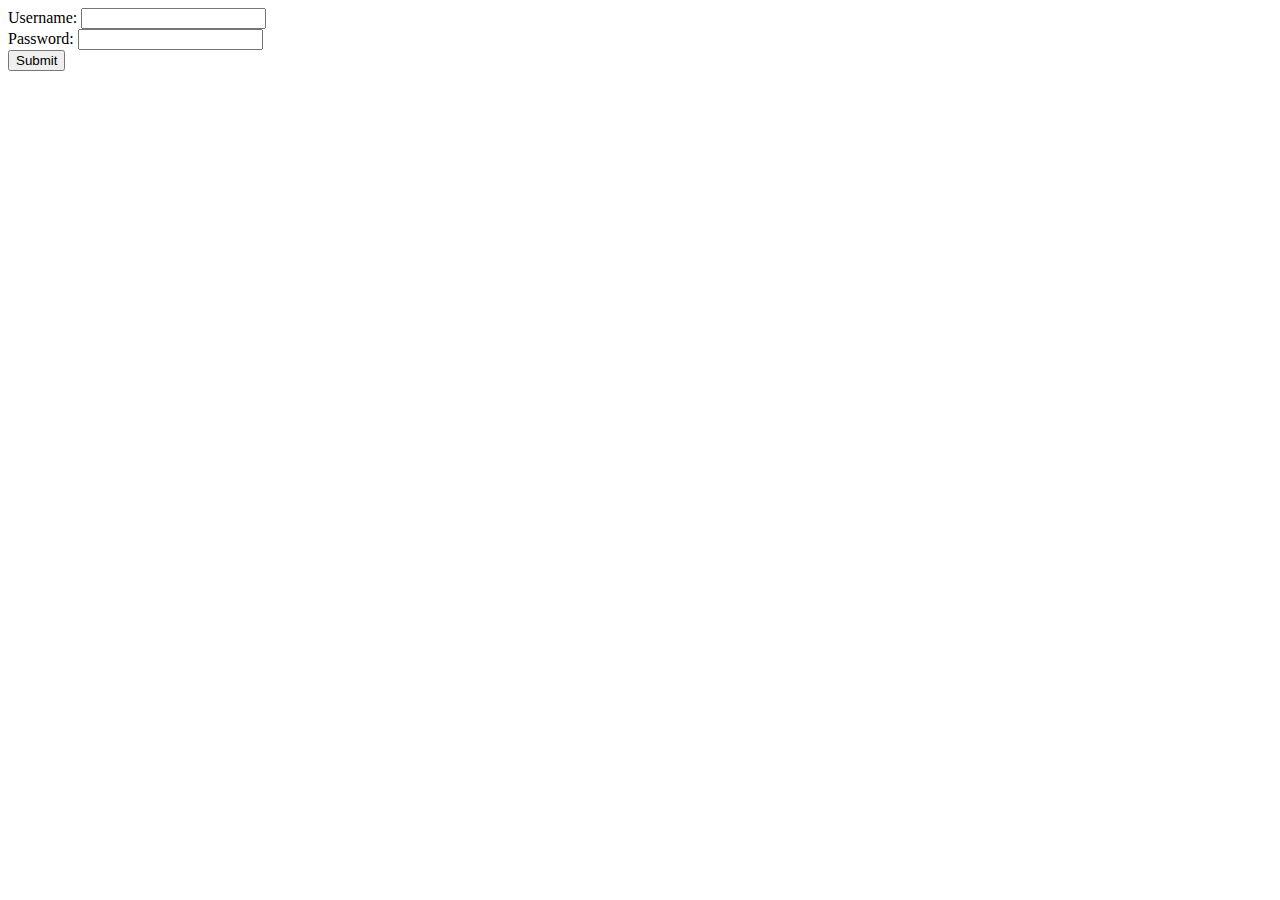
==== src/main/resources/template/login.html @ dbf10779 "加入Thymeleaf模板引擎" ====
<!doctype html>
<html lang="en"  xmlns:th="http://www.thymeleaf.org">
<head>
    <meta charset="UTF-8">
    <meta name="viewport"
          content="width=device-width, user-scalable=no, initial-scale=1.0, maximum-scale=1.0, minimum-scale=1.0">
    <meta http-equiv="X-UA-Compatible" content="ie=edge">
    <title>登录</title>
</head>
<body>
<form role="form" action="login" method="post">
    <div class="form-group">
        <label for="username">Username:</label>
        <input type="text" class="form-control" id="username" name="username"/>
    </div>
    <div class="form-group">
        <label for="password">Password:</label>
        <input type="password" class="form-control" id="password" name="password"/>
    </div>
    <input type="hidden" id="csrf_token" name="${_csrf.parameterName}" value="${_csrf.token}"/>
    <button type="submit" class="btn btn-primary">Submit</button>
</form>

</body>
</html>
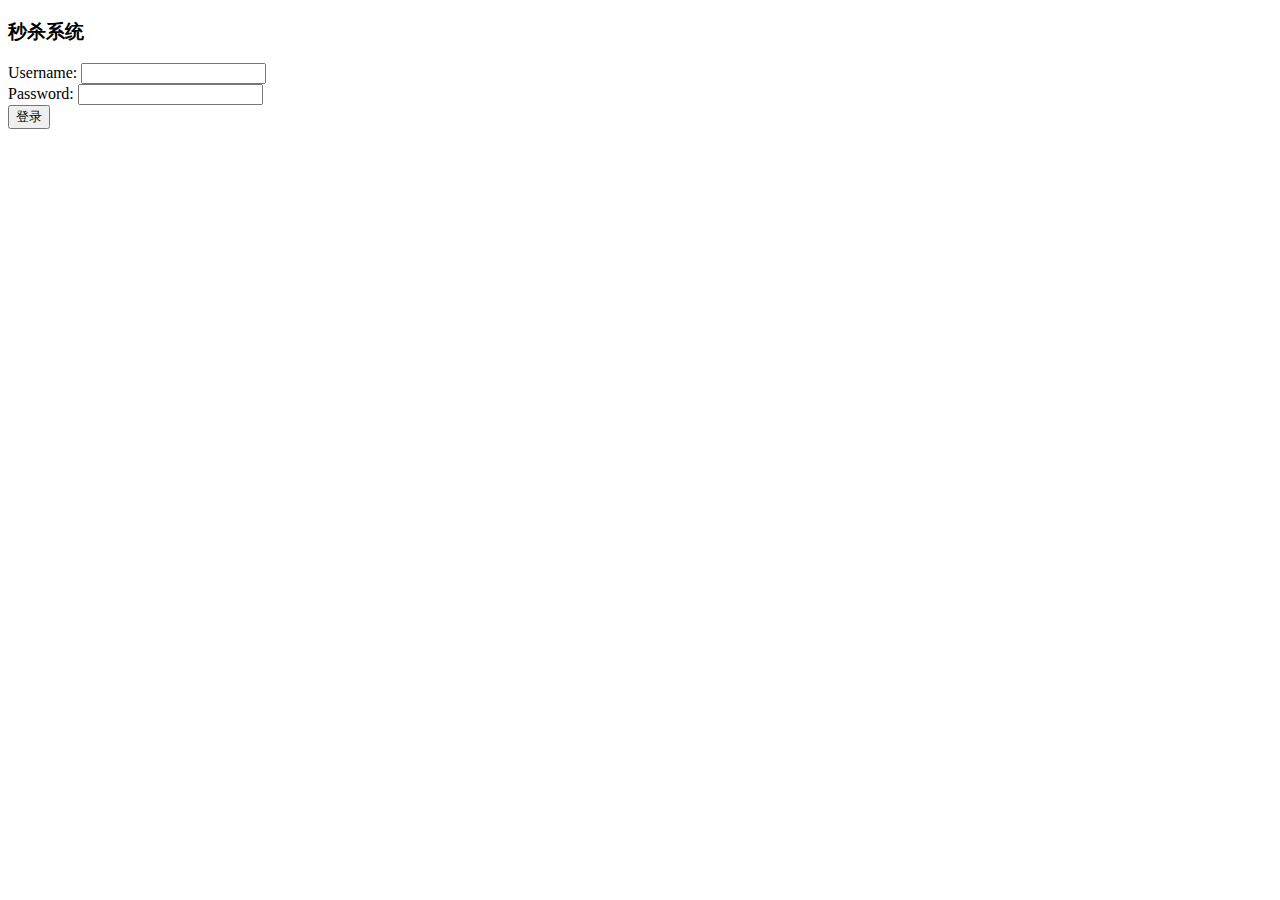
==== commit c5f9bfd0: "SpringSecurity对静态资源不进行拦截 SpringMVC对静态资源URI进行重定向指向静态资源 加入BootStrap，JQuery 加入自定义403,404页面 POM整理，所有版本号从" ====
--- a/src/main/resources/template/login.html
+++ b/src/main/resources/template/login.html
@@ -1,25 +1,34 @@
 <!doctype html>
-<html lang="en"  xmlns:th="http://www.thymeleaf.org">
+<html lang="en" xmlns:th="http://www.thymeleaf.org">
 <head>
     <meta charset="UTF-8">
-    <meta name="viewport"
-          content="width=device-width, user-scalable=no, initial-scale=1.0, maximum-scale=1.0, minimum-scale=1.0">
-    <meta http-equiv="X-UA-Compatible" content="ie=edge">
+    <!--<meta name="viewport"-->
+    <!--content="width=device-width, user-scalable=no, initial-scale=1.0, maximum-scale=1.0, minimum-scale=1.0">-->
+    <!--<meta http-equiv="X-UA-Compatible" content="ie=edge">-->
+    <meta type="text/html">
+    <link rel="stylesheet" th:href="@{/static/bootstrap/css/bootstrap.css}" type="text/css">
+    <link rel="stylesheet" th:href="@{/static/css/login.css}" type="text/css">
+    <script th:src="@{/static/jquery/jquery-3.3.1.js}"></script>
+    <script th:src="@{/static/bootstrap/js/bootstrap.js}" type="text/javascript"></script>
     <title>登录</title>
 </head>
 <body>
-<form role="form" action="login" method="post">
-    <div class="form-group">
-        <label for="username">Username:</label>
-        <input type="text" class="form-control" id="username" name="username"/>
-    </div>
-    <div class="form-group">
-        <label for="password">Password:</label>
-        <input type="password" class="form-control" id="password" name="password"/>
-    </div>
-    <input type="hidden" id="csrf_token" name="${_csrf.parameterName}" value="${_csrf.token}"/>
-    <button type="submit" class="btn btn-primary">Submit</button>
-</form>
+<div id="login-contaier">
+    <h3>秒杀系统</h3>
+    <form role="form" th:action="@{/login}" method="post">
+        <div class="form-group">
+            <label for="name">Username:</label>
+            <input type="text" class="form-control" id="name" th:name="name"/>
+        </div>
+        <div class="form-group">
+            <label for="password">Password:</label>
+            <input type="password" class="form-control" id="password" th:name="password"/>
+        </div>
+        <input type="hidden" id="csrf_token" name="${_csrf.parameterName}" value="${_csrf.token}"/>
+        <button type="submit" class="btn btn-primary">登录</button>
+    </form>
+
+</div>
 
 </body>
 </html>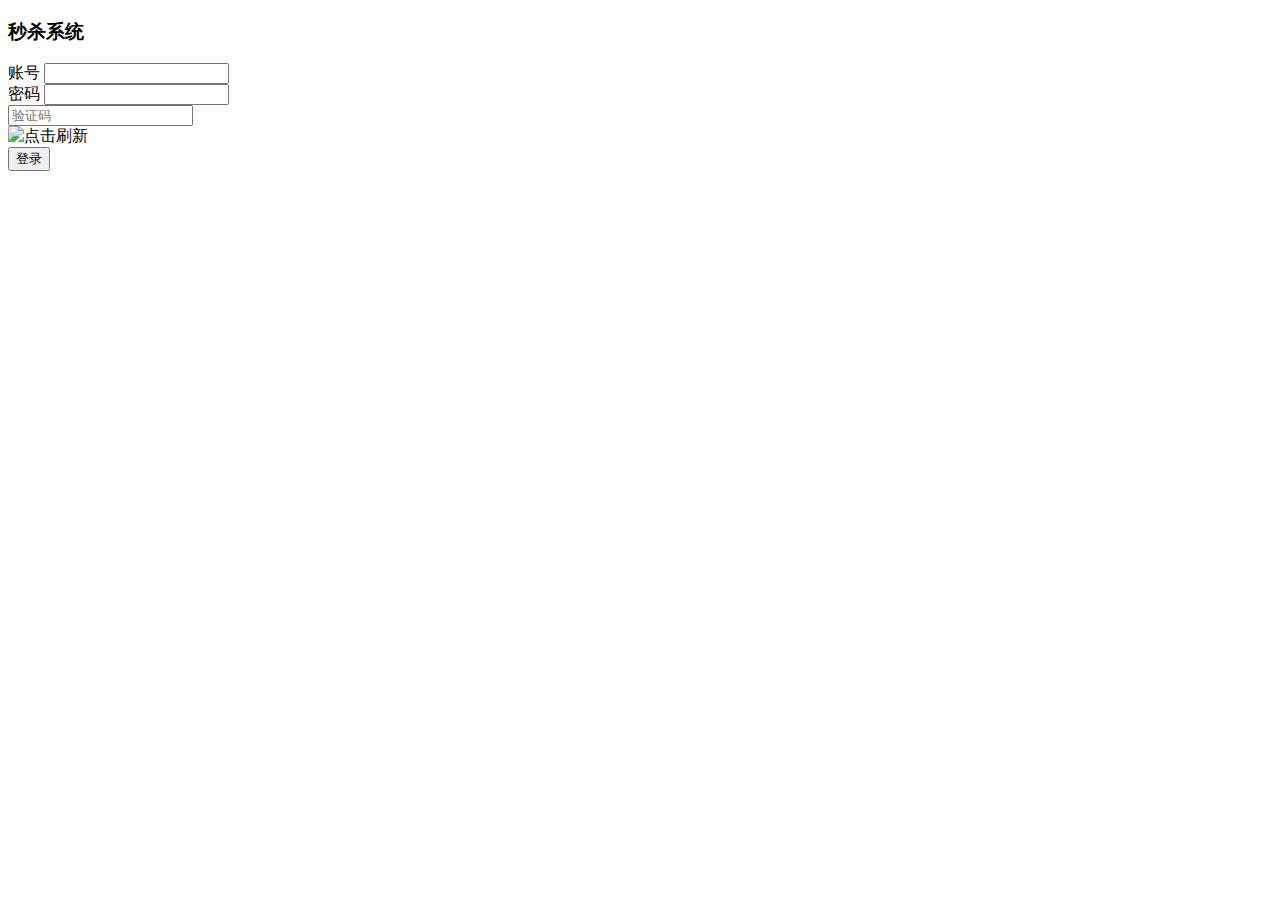
==== commit 842926cf: "增加验证码" ====
--- a/src/main/resources/template/login.html
+++ b/src/main/resources/template/login.html
@@ -10,6 +10,8 @@
     <link rel="stylesheet" th:href="@{/static/css/login.css}" type="text/css">
     <script th:src="@{/static/jquery/jquery-3.3.1.js}"></script>
     <script th:src="@{/static/bootstrap/js/bootstrap.js}" type="text/javascript"></script>
+    <script th:src="@{/static/js/md5.js}" type="text/javascript"></script>
+    <script th:src="@{/static/js/md5.js}" type="text/javascript"></script>
     <title>登录</title>
 </head>
 <body>
@@ -17,12 +19,22 @@
     <h3>秒杀系统</h3>
     <form role="form" th:action="@{/login}" method="post">
         <div class="form-group">
-            <label for="name">Username:</label>
+            <label for="name">账号</label>
             <input type="text" class="form-control" id="name" th:name="name"/>
         </div>
         <div class="form-group">
-            <label for="password">Password:</label>
+            <label for="password">密码</label>
             <input type="password" class="form-control" id="password" th:name="password"/>
+        </div>
+        <div class="form-group">
+            <div class="row" id="code-contaier">
+                <div class="col-xs-8">
+                    <input type="text" class="form-control" id="imgcode" th:name="imgcode" placeholder="验证码"/>
+                </div>
+                <div class="col-xs-4">
+                    <img th:src="@{/img/imgcode}" id="imgcode-container" title="点击刷新">
+                </div>
+            </div>
         </div>
         <input type="hidden" id="csrf_token" name="${_csrf.parameterName}" value="${_csrf.token}"/>
         <button type="submit" class="btn btn-primary">登录</button>
